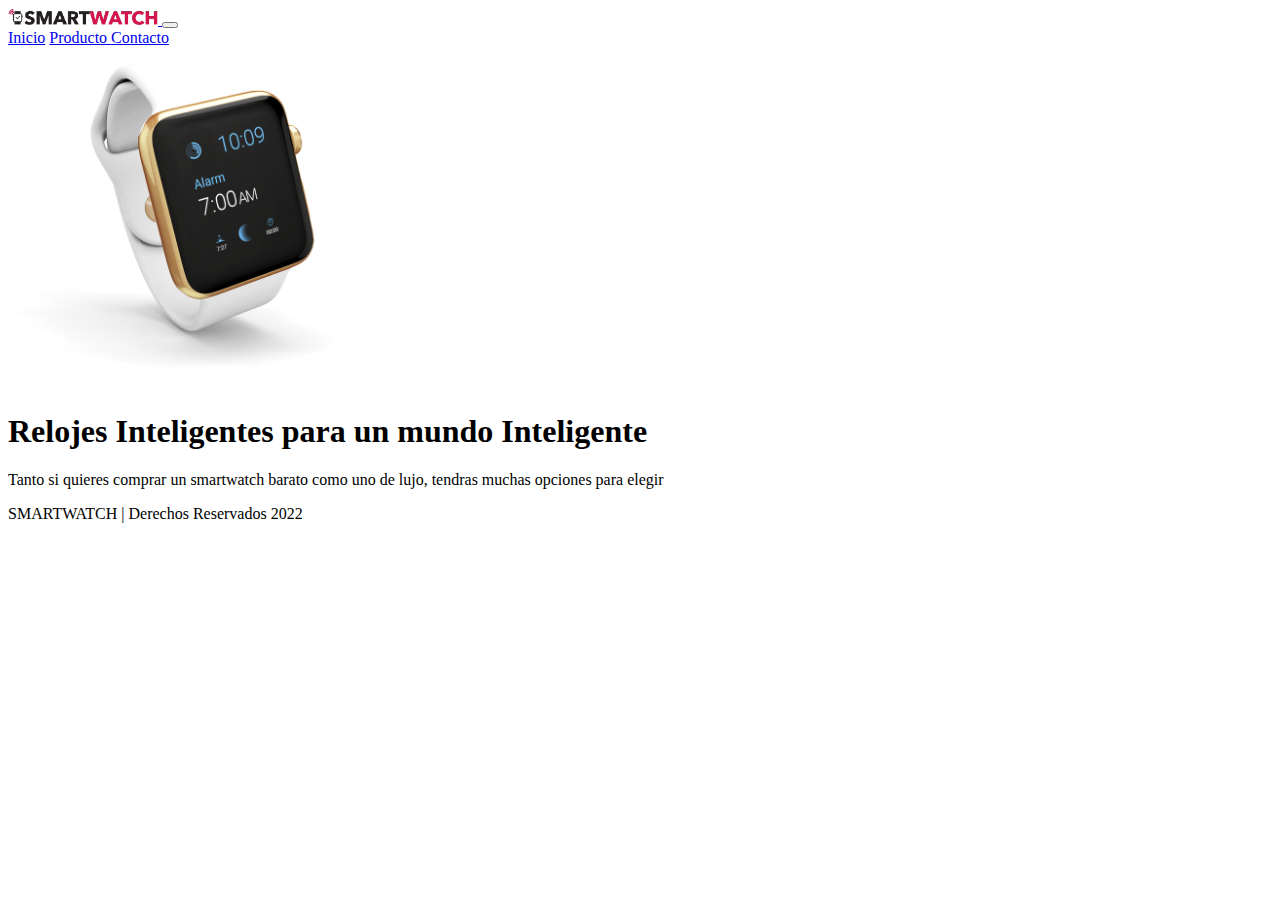
==== js/index.html @ 49c7263b "primer envio" ====
<!DOCTYPE html>
<html lang="en">
<head>
    <meta charset="UTF-8">
    <meta http-equiv="X-UA-Compatible" content="IE=edge">
    <meta name="viewport" content="width=device-width, initial-scale=1.0">

    <link rel="stylesheet" href="css/reset.css">

    <link rel="stylesheet" 
    href="https://stackpath.bootstrapcdn.com/bootstrap/4.1.3/css/bootstrap.min.css" 
    integrity="sha384-MCw98/SFnGE8fJT3GXwEOngsV7Zt27NXFoaoApmYm81iuXoPkFOJwJ8ERdknLPMO"
     crossorigin="anonymous">
     


    <title>Pagina Principal</title>

</head>


<body>
   <header id="headernav">
    <nav class="navbar navbar-expand-lg">
        <div class="container">
          <a class="navbar-brand" href="index.html">
              
            <img src="../images/logo.png" width="150" alt="">
          </a>
          <button class="navbar-toggler" type="button" data-bs-toggle="collapse" data-bs-target="#navbarNavAltMarkup" aria-controls="navbarNavAltMarkup" aria-expanded="false" aria-label="Toggle navigation">
            <span class="navbar-toggler-icon"></span>
          </button>
          <div class="collapse navbar-collapse" id="navbarNavAltMarkup">
            <div class="navbar-nav ml-auto">
              <a class="nav-link active" aria-current="page" href="index.html">Inicio</a>
              <a class="nav-link" href="#">Producto </a>
              <a class="nav-link" href="#">Contacto</a>
              
            </div>
          </div>
        </div>
      </nav>


   </header>
   <section id="principal">
<div class="container">
  <div class="row aling-items-center">
    <div class="col-sm-4">
    <img src="../images/watch/watch1.png" class="img-fluid" alt="">

  </div>
  <div class="col-sm-8">
    <h1>Relojes Inteligentes para un mundo Inteligente</h1>
    <p>Tanto si quieres comprar un smartwatch barato como uno de lujo, tendras muchas opciones para elegir</p>
  </div>
</div>
   </section>

   <footer id="pie">
     <div class="container">
       <div class="row justify-content-md-center">
         <div class="col-md-8">

           <p>SMARTWATCH | Derechos Reservados 2022   </p>    
           
            </div>
       </div>
     </div>
   </footer>
    
</body>
</html>
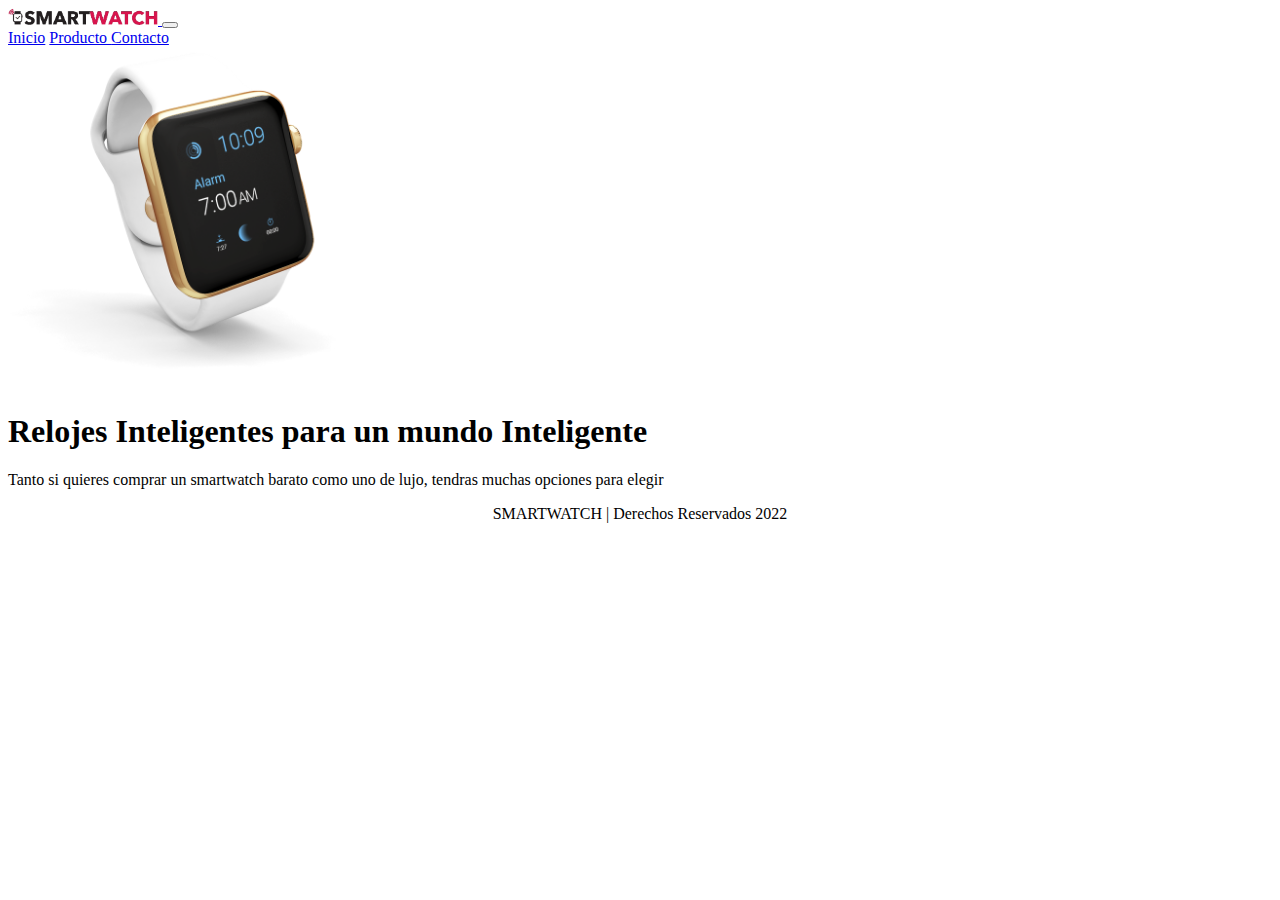
==== commit dfe2b8ec: "segundo envio" ====
--- a/js/index.html
+++ b/js/index.html
@@ -32,9 +32,9 @@
           </button>
           <div class="collapse navbar-collapse" id="navbarNavAltMarkup">
             <div class="navbar-nav ml-auto">
-              <a class="nav-link active" aria-current="page" href="index.html">Inicio</a>
-              <a class="nav-link" href="#">Producto </a>
-              <a class="nav-link" href="#">Contacto</a>
+              <a class="nav-link active link-menu" aria-current="page" href="index.html">Inicio</a>
+              <a class="nav-link link-menu" href="producto.html">Producto </a>
+              <a class="nav-link link-menu" href="#">Contacto</a>
               
             </div>
           </div>
@@ -43,7 +43,7 @@
 
 
    </header>
-   <section id="principal">
+   <section id="principal" >
 <div class="container">
   <div class="row aling-items-center">
     <div class="col-sm-4">
@@ -52,22 +52,23 @@
   </div>
   <div class="col-sm-8">
     <h1>Relojes Inteligentes para un mundo Inteligente</h1>
-    <p>Tanto si quieres comprar un smartwatch barato como uno de lujo, tendras muchas opciones para elegir</p>
+    <p>
+    Tanto si quieres comprar un smartwatch barato como uno de lujo, 
+    tendras muchas opciones para elegir
+    </p>
   </div>
 </div>
    </section>
 
-   <footer id="pie">
+   <center><footer id="pie">
      <div class="container">
        <div class="row justify-content-md-center">
          <div class="col-md-8">
-
            <p>SMARTWATCH | Derechos Reservados 2022   </p>    
-           
             </div>
        </div>
      </div>
-   </footer>
+   </footer></center>
     
 </body>
 </html>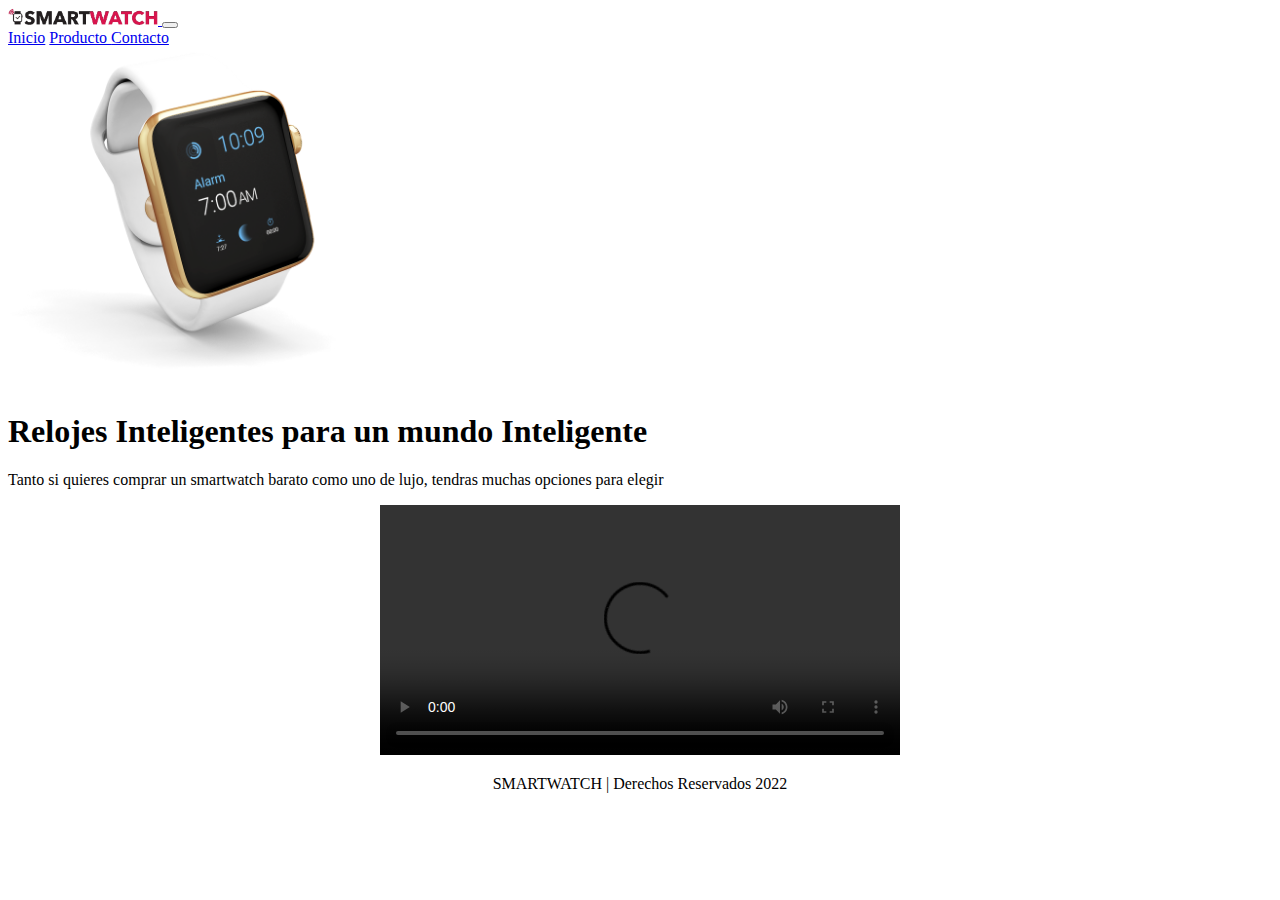
==== commit 27f3cadc: "Update index.html" ====
--- a/js/index.html
+++ b/js/index.html
@@ -34,7 +34,7 @@
             <div class="navbar-nav ml-auto">
               <a class="nav-link active link-menu" aria-current="page" href="index.html">Inicio</a>
               <a class="nav-link link-menu" href="producto.html">Producto </a>
-              <a class="nav-link link-menu" href="#">Contacto</a>
+              <a class="nav-link link-menu" href="contacto.html ">Contacto</a>
               
             </div>
           </div>
@@ -60,6 +60,13 @@
 </div>
    </section>
 
+
+   <center><video width="520" height="250" controls autoplay>
+    <source src="../videos/video2.mp4" 
+    type="video/mp4">
+</video></center>
+
+
    <center><footer id="pie">
      <div class="container">
        <div class="row justify-content-md-center">
@@ -70,5 +77,7 @@
      </div>
    </footer></center>
     
+   
+
 </body>
-</html>+</html>
